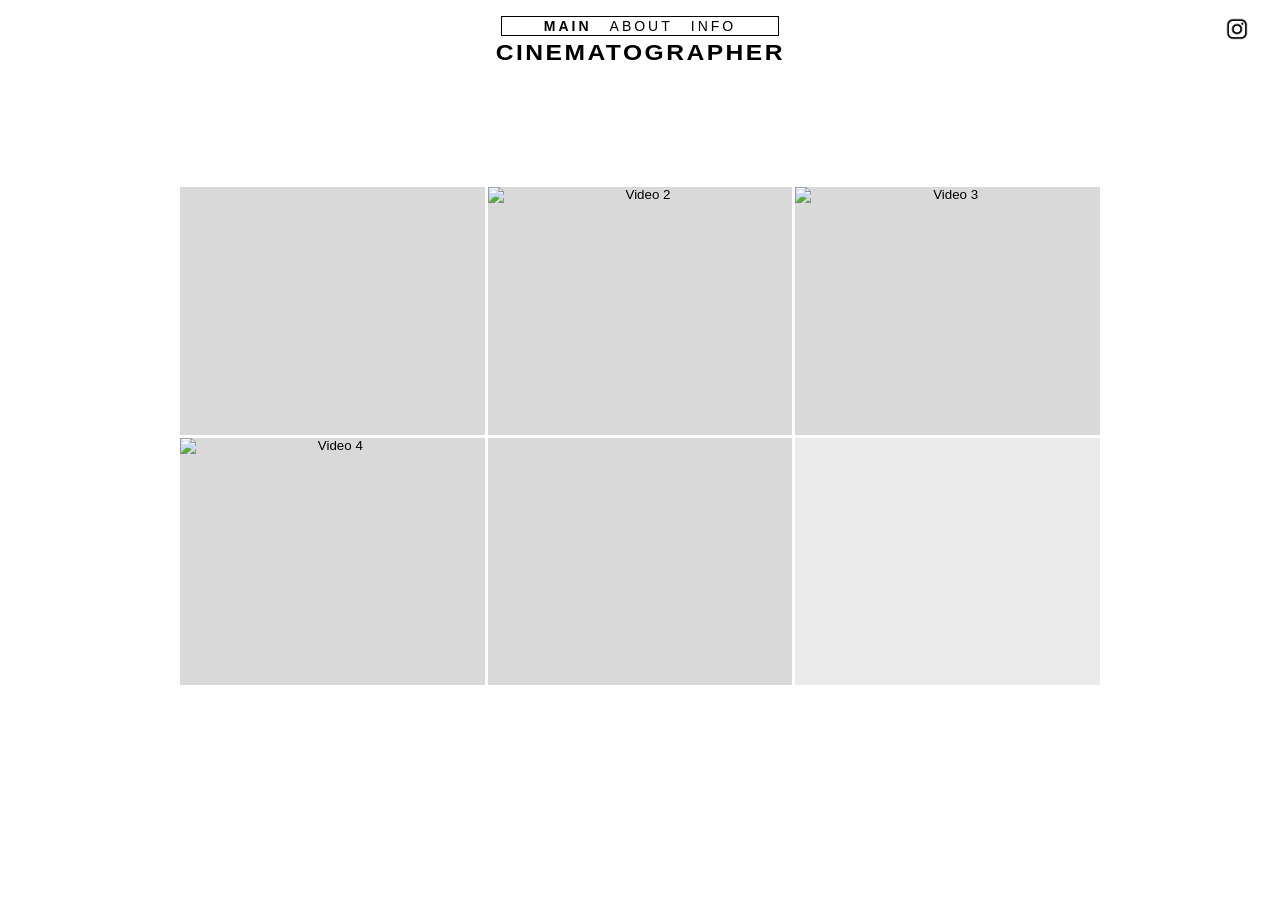
==== src/html/index.html @ 3583cb6d "Initial commit" ====
<!DOCTYPE html>
<html lang="en">
<head>
    <meta charset="UTF-8">
    <link rel="icon" href="../../utils/logo.png">
    <meta name="viewport" content="width=device-width, initial-scale=1.0">
    <link rel="stylesheet" href="../main.css">
    <title>CINEMATOGRAPHER</title>
</head>
<body>
<main>
    <nav class="header">
        <a href="https://www.instagram.com/byysimon/" target="_blank" class="instagram-link" aria-label="Instagram">
            <img src="../../utils/instagram.png" alt="Instagram" class="instagram-icon">
        </a>

        <div class="nav">
            <div class="menu">
                <button class="active" data-section="main">MAIN</button>
                <button data-section="about">ABOUT</button>
                <button data-section="info">INFO</button>
            </div>
        </div>

        <div class="logo-container">
            <a href="index.html" class="logo-2">CINEMATOGRAPHER</a>
        </div>
    </nav>

    <div class="container" id="gridView">

        <!-- First video now has letterbox-crop -->
        <button class="grid-item letterbox-crop" data-video-id="PZE_0YXiQcg">
            <img src="https://img.youtube.com/vi/PZE_0YXiQcg/maxresdefault.jpg" alt="Video 1">
            <div class="overlay">
                <h3></h3>
                <p></p>
            </div>
        </button>

        <button class="grid-item" data-video-id="xQXDG3bpUEU">
            <img src="https://img.youtube.com/vi/xQXDG3bpUEU/maxresdefault.jpg" alt="Video 2">
            <div class="overlay">
                <h3></h3>
                <p></p>
            </div>
        </button>

        <button class="grid-item" data-video-id="PeBxCmebIOk">
            <img src="https://img.youtube.com/vi/PeBxCmebIOk/maxresdefault.jpg" alt="Video 3">
            <div class="overlay">
                <h3></h3>
                <p></p>
            </div>
        </button>

        <button class="grid-item" data-video-id="foTU6Q5upps">
            <img src="https://img.youtube.com/vi/foTU6Q5upps/maxresdefault.jpg" alt="Video 4">
            <div class="overlay">
                <h3></h3>
                <p></p>
            </div>
        </button>

        <button class="grid-item letterbox-crop" data-video-id="1S3d-6mwUfM">
            <img src="https://img.youtube.com/vi/1S3d-6mwUfM/maxresdefault.jpg" alt="Video 5">
            <div class="overlay">
                <h3></h3>
                <p></p>
            </div>
        </button>

        <div class="grid-placeholder" aria-hidden="true"></div>

    </div>

    <div class="video-detail" id="videoDetail" style="display: none;">
        <button class="back-btn" id="backBtn">&#8592;</button>

        <div class="video-wrapper">
            <div class="video-container">
                <iframe id="videoPlayer" width="100%" frameborder="0"
                    allow="accelerometer; autoplay; clipboard-write; encrypted-media; gyroscope; picture-in-picture"
                    allowfullscreen>
                </iframe>
            </div>

            <div class="video-title-box">
                <h2 id="videoTitle"></h2>
                <p id="videoDesc"></p>
            </div>
        </div>
    </div>
</main>

<script src="../main.js"></script>
</body>
</html>
---- src/main.css ----
* {
    margin: 0;
    padding: 0;
    box-sizing: border-box;
}

body {
    font-family: 'Helvetica Neue', 'Helvetica', 'Arial', sans-serif;
    background-color: white;
    min-height: 100vh;
}

main {
    display: flex;
    flex-direction: column;
    min-height: 100vh;
}

/* ---- HEADER / NAV ---- */

.header {
    background-color: white;
    display: flex;
    flex-direction: column;
    align-items: center;
    padding: 16px 30px 0;
    gap: 0;
    position: relative;
}

.instagram-link {
    position: absolute;
    top: 16px;
    right: 30px;
    color: #000;
    text-decoration: none;
    transition: opacity 0.3s;
}

.instagram-link:hover {
    opacity: 0.5;
}

.instagram-icon {
    width: 26px;
    height: 26px;
    display: block;
}

.logo-container {
    width: 100%;
    display: flex;
    justify-content: center;
    margin-top: 6px;
    margin-bottom: 30px;
}

.logo-2 {
    font-family: 'Helvetica Neue', 'Helvetica', 'Arial', sans-serif;
    font-size: 28px;
    font-weight: 550;
    letter-spacing: 2.8px;
    line-height: 0.9;
    transform: scaleY(0.8) scaleX(0.88);
    transform-origin: top center;
    text-decoration: none;
    color: #000;
}

.nav {
    width: 100%;
    margin-top: 0;
    display: flex;
    justify-content: center;
}

.menu {
    display: flex;
    gap: 18px;
    border: 1px solid #000;
    padding: 1px 42px;
}

.menu button {
    background: none;
    border: none;
    cursor: pointer;
    padding: 0;
    font-family: 'Helvetica Neue', 'Helvetica', 'Arial', sans-serif;
    font-size: 14px;
    font-weight: 400;
    letter-spacing: 3px;
    color: #000;
}

.menu button.active {
    font-weight: 700;
}

/* ---- MAIN GRID ---- */

.container {
    padding: 90px 30px 20px;
    margin: 0 auto;
    max-width: 980px;
    width: 100%;
    display: grid;
    grid-template-columns: repeat(3, 1fr);
    gap: 3px;
}

.grid-item,
.grid-placeholder {
    aspect-ratio: 16 / 13;
    background-color: #d9d9d9;
    border: none;
    display: flex;
    align-items: center;
    justify-content: center;
    padding: 0;
    overflow: hidden;
    position: relative;
    width: 100%;
}

.grid-item {
    cursor: pointer;
    transition: opacity 0.3s;
}

.grid-placeholder {
    cursor: default;
    opacity: 0.55;
}

.grid-item img {
    width: 100%;
    height: 100%;
    object-fit: cover;
    transition: filter 0.4s ease;
}

.letterbox-crop img {
    transform: scale(1.35);
}

.grid-item:hover img {
    filter: brightness(0.4);
}

.overlay {
    position: absolute;
    top: 0;
    left: 0;
    right: 0;
    bottom: 0;
    display: flex;
    flex-direction: column;
    align-items: center;
    justify-content: center;
    padding: 20px;
    opacity: 0;
    transition: opacity 0.6s ease;
    pointer-events: none;
    text-align: center;
}

.grid-item:hover .overlay {
    opacity: 1;
}

.overlay h3 {
    color: white;
    font-size: 24px;
    margin-bottom: 10px;
    font-weight: 600;
}

.overlay p {
    color: white;
    font-size: 14px;
    line-height: 1.4;
}

/* ---- VIDEO DETAIL VIEW ---- */

.video-detail {
    position: static;
}

.back-btn {
    position: fixed;
    top: 20px;
    left: 30px;
    background: none;
    color: #000;
    border: none;
    padding: 0;
    font-size: 32px;
    cursor: pointer;
    transition: opacity 0.3s;
    font-weight: 300;
    line-height: 1;
    z-index: 100;
}

.back-btn:hover {
    opacity: 0.5;
}

.video-wrapper {
    max-width: 900px;
    margin: 10px auto 60px;
    padding: 0 30px;
}

.video-container {
    width: 100%;
    overflow: hidden;
}

.video-container iframe {
    display: block;
    width: 100%;
    aspect-ratio: 16 / 9;
}

.video-title-box {
    margin-top: 16px;
    padding: 20px 24px;
    border: 1px solid #000;
    min-height: 120px;
}

.video-title-box h2 {
    font-family: 'Helvetica Neue', 'Helvetica', 'Arial', sans-serif;
    font-size: 20px;
    font-weight: 700;
    letter-spacing: 4px;
    color: #000;
    text-align: left;
}

.video-title-box p {
    font-family: 'Helvetica Neue', 'Helvetica', 'Arial', sans-serif;
    font-size: 14px;
    font-weight: 400;
    letter-spacing: 1px;
    line-height: 1.6;
    color: #444;
    margin-top: 10px;
}

/* ---- CONTENT BOX ---- */

.content-box-wrapper {
    padding: 20px 30px;
    min-width: 820px;
    margin: 0 auto;
}

.content-box {
    background-color: #f0f0f0;
    border: 1px solid #000;
    padding: 60px 50px 40px 50px;
    text-align: center;
}

.content-text {
    font-family: 'Helvetica Neue', 'Helvetica', 'Arial', sans-serif;
    font-size: 15px;
    font-weight: 400;
    letter-spacing: 3px;
    line-height: 1.8;
    color: #000;
}

.content-text a {
    color: #000;
    text-decoration: none;
    letter-spacing: 3px;
}

.content-text a:hover {
    opacity: 0.5;
}

.content-subtext {
    margin-top: 30px;
}

/* ---- INFO PAGE ---- */

.info-wrapper {
    padding: 20px 30px;
    max-width: 820px;
    width: 100%;
    margin: 0 auto;
}

.info-box {
    background-color: #f0f0f0;
    border: 1px solid #000;
    padding: 17px 50px 50px;
    min-height: 160px;
}

.info-text {
    font-family: 'Helvetica Neue', 'Helvetica', 'Arial', sans-serif;
    font-size: 21px;
    font-weight: 310;
    letter-spacing: 4px;
    line-height: 1.8;
    color: #000;
    text-align: center;
    overflow-wrap: break-word;
    word-break: break-word;
}

.info-text a {
    color: #000;
    text-decoration: none;
    letter-spacing: 4px;
}

.info-text a:hover {
    opacity: 0.5;
}

/* ---- ABOUT FOOTER ---- */

.about-footer {
    margin-top: auto;
}

.about-footer-divider {
    width: 100%;
    height: 1px;
    background-color: #ddd;
}

.about-footer-video {
    width: 100%;
    overflow: hidden;
    height: 180px;
}

.about-footer-video iframe {
    display: block;
    width: 100%;
    height: 400px;
    margin-top: -110px;
}

/* ---- RESPONSIVE ---- */

@media (max-width: 768px) {
    .container {
        padding: 16px;
        gap: 16px;
        grid-template-columns: 1fr;
        max-width: 700px;
    }

    .grid-item,
    .grid-placeholder {
        aspect-ratio: 16 / 9;
    }

    .header {
        padding: 12px 16px 0;
    }

    .instagram-link {
        top: 12px;
        right: 16px;
    }

    .instagram-icon {
        max-height: 30px;
    }

    .menu {
        gap: 10px;
        padding: 1px 28px;
    }

    .menu button {
        font-size: 13px;
        letter-spacing: 2px;
    }

    .logo-2 {
        font-size: 18px;
    }

    .logo-container {
        margin-bottom: 20px;
    }

    .content-box-wrapper {
        min-width: 0;
        max-width: 100%;
        width: 100%;
    }

    .content-box {
        padding: 30px 24px;
    }

    .content-text {
        font-size: 13px;
        letter-spacing: 2px;
    }

    .info-text {
        font-size: 14px;
        letter-spacing: 2px;
    }

    .video-title-box {
        min-height: 90px;
    }

    .video-title-box h2 {
        font-size: 16px;
        letter-spacing: 2px;
    }

    .video-wrapper {
        padding: 0 16px;
    }

    .back-btn {
        left: 16px;
        top: 14px;
    }

    .about-footer-video {
        height: 140px;
    }

    .about-footer-video iframe {
        height: 300px;
        margin-top: -80px;
    }
}

@media (max-width: 480px) {
    .menu {
        gap: 8px;
        padding: 1px 20px;
    }

    .menu button {
        font-size: 12px;
        letter-spacing: 1.5px;
    }

    .logo-2 {
        font-size: 15px;
        letter-spacing: -2.5px;
    }

    .content-box {
        padding: 24px 16px;
    }

    .content-text {
        font-size: 12px;
        letter-spacing: 1.5px;
    }

    .info-text {
        font-size: 13px;
        letter-spacing: 1.5px;
    }

    .video-title-box {
        min-height: 80px;
    }

    .video-title-box h2 {
        font-size: 14px;
        letter-spacing: 1.5px;
    }
}
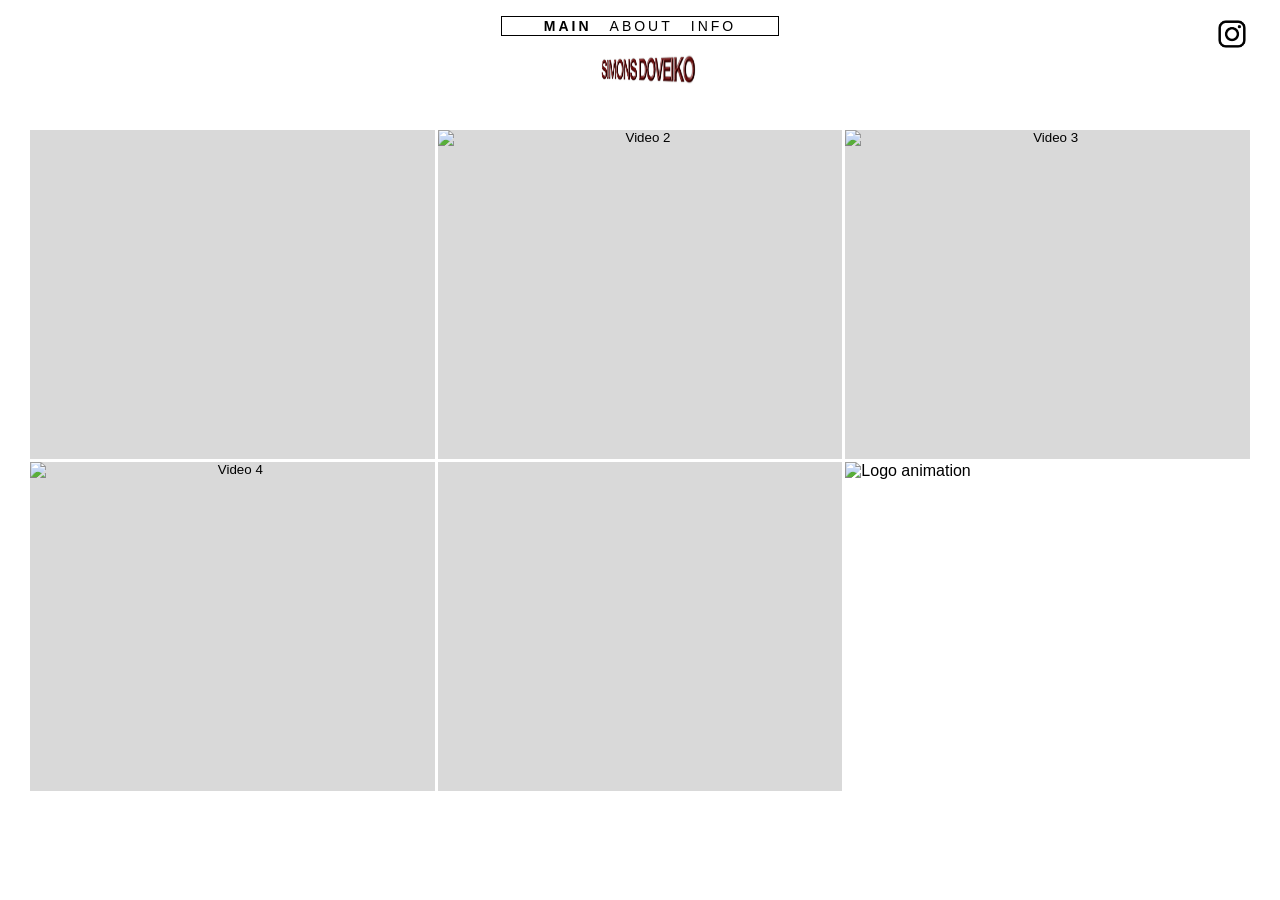
==== commit 592d2130: "2nd commit" ====
--- a/src/html/index.html
+++ b/src/html/index.html
@@ -5,7 +5,7 @@
     <link rel="icon" href="../../utils/logo.png">
     <meta name="viewport" content="width=device-width, initial-scale=1.0">
     <link rel="stylesheet" href="../main.css">
-    <title>CINEMATOGRAPHER</title>
+    <title>SIMONS DOVEIKO</title>
 </head>
 <body>
 <main>
@@ -23,55 +23,44 @@
         </div>
 
         <div class="logo-container">
-            <a href="index.html" class="logo-2">CINEMATOGRAPHER</a>
+            <a href="index.html" class="logo-2" aria-label="SIMONS DOVEIKO">
+                <img src="../../utils/simons-doveiko-logo.jpg" alt="SIMONS DOVEIKO" class="logo-img">
+            </a>
         </div>
     </nav>
 
     <div class="container" id="gridView">
-
-        <!-- First video now has letterbox-crop -->
         <button class="grid-item letterbox-crop" data-video-id="PZE_0YXiQcg">
             <img src="https://img.youtube.com/vi/PZE_0YXiQcg/maxresdefault.jpg" alt="Video 1">
-            <div class="overlay">
-                <h3></h3>
-                <p></p>
-            </div>
+            <div class="overlay"><h3></h3><p></p></div>
         </button>
 
         <button class="grid-item" data-video-id="xQXDG3bpUEU">
             <img src="https://img.youtube.com/vi/xQXDG3bpUEU/maxresdefault.jpg" alt="Video 2">
-            <div class="overlay">
-                <h3></h3>
-                <p></p>
-            </div>
+            <div class="overlay"><h3></h3><p></p></div>
         </button>
 
         <button class="grid-item" data-video-id="PeBxCmebIOk">
             <img src="https://img.youtube.com/vi/PeBxCmebIOk/maxresdefault.jpg" alt="Video 3">
-            <div class="overlay">
-                <h3></h3>
-                <p></p>
-            </div>
+            <div class="overlay"><h3></h3><p></p></div>
         </button>
 
         <button class="grid-item" data-video-id="foTU6Q5upps">
             <img src="https://img.youtube.com/vi/foTU6Q5upps/maxresdefault.jpg" alt="Video 4">
-            <div class="overlay">
-                <h3></h3>
-                <p></p>
-            </div>
+            <div class="overlay"><h3></h3><p></p></div>
         </button>
 
         <button class="grid-item letterbox-crop" data-video-id="1S3d-6mwUfM">
             <img src="https://img.youtube.com/vi/1S3d-6mwUfM/maxresdefault.jpg" alt="Video 5">
-            <div class="overlay">
-                <h3></h3>
-                <p></p>
-            </div>
+            <div class="overlay"><h3></h3><p></p></div>
         </button>
 
-        <div class="grid-placeholder" aria-hidden="true"></div>
-
+        <div class="grid-placeholder">
+            <img src="../../utils/comp3.gif" alt="Logo animation">
+            <div class="placeholder-overlay">
+                <span>More to come...</span>
+            </div>
+        </div>
     </div>
 
     <div class="video-detail" id="videoDetail" style="display: none;">
@@ -80,9 +69,8 @@
         <div class="video-wrapper">
             <div class="video-container">
                 <iframe id="videoPlayer" width="100%" frameborder="0"
-                    allow="accelerometer; autoplay; clipboard-write; encrypted-media; gyroscope; picture-in-picture"
-                    allowfullscreen>
-                </iframe>
+                        allow="accelerometer; autoplay; clipboard-write; encrypted-media; gyroscope; picture-in-picture"
+                        allowfullscreen></iframe>
             </div>
 
             <div class="video-title-box">
--- a/src/main.css
+++ b/src/main.css
@@ -16,8 +16,6 @@
     min-height: 100vh;
 }
 
-/* ---- HEADER / NAV ---- */
-
 .header {
     background-color: white;
     display: flex;
@@ -25,7 +23,9 @@
     align-items: center;
     padding: 16px 30px 0;
     gap: 0;
-    position: relative;
+    position: sticky;
+    top: 0;
+    z-index: 1000;
 }
 
 .instagram-link {
@@ -42,8 +42,8 @@
 }
 
 .instagram-icon {
-    width: 26px;
-    height: 26px;
+    width: 36px;
+    height: 36px;
     display: block;
 }
 
@@ -52,19 +52,25 @@
     display: flex;
     justify-content: center;
     margin-top: 6px;
-    margin-bottom: 30px;
+    margin-bottom: 14px;
+    perspective: 800px;
 }
 
 .logo-2 {
-    font-family: 'Helvetica Neue', 'Helvetica', 'Arial', sans-serif;
-    font-size: 28px;
-    font-weight: 550;
-    letter-spacing: 2.8px;
-    line-height: 0.9;
-    transform: scaleY(0.8) scaleX(0.88);
-    transform-origin: top center;
+    display: inline-block;
+    line-height: 0;
     text-decoration: none;
-    color: #000;
+    transform-style: preserve-3d;
+}
+
+.logo-img {
+    display: block;
+    width: 315px;
+    height: auto;
+    transform: scaleY(0.8) scaleX(0.88) rotateY(0deg);
+    transform-origin: center center;
+    transform-style: preserve-3d;
+    will-change: transform;
 }
 
 .nav {
@@ -97,16 +103,16 @@
     font-weight: 700;
 }
 
-/* ---- MAIN GRID ---- */
-
 .container {
-    padding: 90px 30px 20px;
+    --grid-gap: 3px;
+
+    padding: 20px 30px 20px;
     margin: 0 auto;
-    max-width: 980px;
+    max-width: 1350px;
     width: 100%;
     display: grid;
     grid-template-columns: repeat(3, 1fr);
-    gap: 3px;
+    gap: var(--grid-gap);
 }
 
 .grid-item,
@@ -125,12 +131,75 @@
 
 .grid-item {
     cursor: pointer;
-    transition: opacity 0.3s;
+    transition:
+        opacity 0.3s,
+        box-shadow 0.35s ease;
+}
+
+.grid-item:hover,
+.grid-item.is-touch-preview {
+    z-index: 10;
+    box-shadow:
+        0 0 0 var(--grid-gap) #751a1f,
+        0 0 16px rgba(117, 26, 31, 0.38);
 }
 
 .grid-placeholder {
     cursor: default;
+    opacity: 1;
+    background: transparent;
+}
+
+.grid-placeholder::before {
+    content: "";
+    position: absolute;
+    inset: 0;
+    background: black;
+    opacity: 0;
+    transition: opacity 1.6s ease;
+    pointer-events: none;
+    z-index: 1;
+}
+
+.grid-placeholder:hover::before {
     opacity: 0.55;
+}
+
+.grid-placeholder img {
+    width: 100%;
+    height: 100%;
+    object-fit: contain;
+    transform: none;
+    opacity: 1;
+    filter: none;
+}
+
+.placeholder-overlay {
+    position: absolute;
+    top: 0;
+    left: 0;
+    right: 0;
+    bottom: 0;
+    z-index: 2;
+    display: flex;
+    align-items: center;
+    justify-content: center;
+    padding: 20px;
+    opacity: 0;
+    transition: opacity 2.4s ease;
+    pointer-events: none;
+    text-align: center;
+}
+
+.grid-placeholder:hover .placeholder-overlay {
+    opacity: 1;
+}
+
+.placeholder-overlay span {
+    color: white;
+    font-size: 18px;
+    font-weight: 400;
+    letter-spacing: 2px;
 }
 
 .grid-item img {
@@ -144,7 +213,8 @@
     transform: scale(1.35);
 }
 
-.grid-item:hover img {
+.grid-item:hover img,
+.grid-item.is-touch-preview img {
     filter: brightness(0.4);
 }
 
@@ -165,7 +235,8 @@
     text-align: center;
 }
 
-.grid-item:hover .overlay {
+.grid-item:hover .overlay,
+.grid-item.is-touch-preview .overlay {
     opacity: 1;
 }
 
@@ -177,12 +248,8 @@
 }
 
 .overlay p {
-    color: white;
-    font-size: 14px;
-    line-height: 1.4;
-}
-
-/* ---- VIDEO DETAIL VIEW ---- */
+    display: none;
+}
 
 .video-detail {
     position: static;
@@ -201,11 +268,28 @@
     transition: opacity 0.3s;
     font-weight: 300;
     line-height: 1;
-    z-index: 100;
+    z-index: 1001;
 }
 
 .back-btn:hover {
     opacity: 0.5;
+}
+
+.about-corner-logo {
+    position: fixed;
+    top: 20px;
+    left: 30px;
+    width: 58px;
+    height: 58px;
+    z-index: 1001;
+    pointer-events: none;
+}
+
+.about-corner-logo img {
+    width: 100%;
+    height: 100%;
+    object-fit: contain;
+    display: block;
 }
 
 .video-wrapper {
@@ -227,9 +311,9 @@
 
 .video-title-box {
     margin-top: 16px;
-    padding: 20px 24px;
-    border: 1px solid #000;
-    min-height: 120px;
+    padding: 16px 24px;
+    border: 1px solid #d0d0d0;
+    min-height: 0;
 }
 
 .video-title-box h2 {
@@ -242,16 +326,8 @@
 }
 
 .video-title-box p {
-    font-family: 'Helvetica Neue', 'Helvetica', 'Arial', sans-serif;
-    font-size: 14px;
-    font-weight: 400;
-    letter-spacing: 1px;
-    line-height: 1.6;
-    color: #444;
-    margin-top: 10px;
-}
-
-/* ---- CONTENT BOX ---- */
+    display: none;
+}
 
 .content-box-wrapper {
     padding: 20px 30px;
@@ -261,7 +337,7 @@
 
 .content-box {
     background-color: #f0f0f0;
-    border: 1px solid #000;
+    border: 1px solid #d0d0d0;
     padding: 60px 50px 40px 50px;
     text-align: center;
 }
@@ -289,8 +365,6 @@
     margin-top: 30px;
 }
 
-/* ---- INFO PAGE ---- */
-
 .info-wrapper {
     padding: 20px 30px;
     max-width: 820px;
@@ -300,7 +374,7 @@
 
 .info-box {
     background-color: #f0f0f0;
-    border: 1px solid #000;
+    border: 1px solid #d0d0d0;
     padding: 17px 50px 50px;
     min-height: 160px;
 }
@@ -327,8 +401,6 @@
     opacity: 0.5;
 }
 
-/* ---- ABOUT FOOTER ---- */
-
 .about-footer {
     margin-top: auto;
 }
@@ -352,12 +424,12 @@
     margin-top: -110px;
 }
 
-/* ---- RESPONSIVE ---- */
-
 @media (max-width: 768px) {
     .container {
-        padding: 16px;
-        gap: 16px;
+        --grid-gap: 8px;
+
+        padding: 20px 30px 20px;
+        gap: var(--grid-gap);
         grid-template-columns: 1fr;
         max-width: 700px;
     }
@@ -368,34 +440,36 @@
     }
 
     .header {
-        padding: 12px 16px 0;
+        padding: 12px 14px 0;
     }
 
     .instagram-link {
-        top: 12px;
-        right: 16px;
+        top: 10px;
+        right: 12px;
     }
 
     .instagram-icon {
-        max-height: 30px;
+        width: 28px;
+        height: 28px;
+        max-height: none;
     }
 
     .menu {
-        gap: 10px;
+        gap: 14px;
         padding: 1px 28px;
     }
 
     .menu button {
         font-size: 13px;
-        letter-spacing: 2px;
-    }
-
-    .logo-2 {
-        font-size: 18px;
+        letter-spacing: 2.4px;
+    }
+
+    .logo-img {
+        width: 315px;
     }
 
     .logo-container {
-        margin-bottom: 20px;
+        margin-bottom: 14px;
     }
 
     .content-box-wrapper {
@@ -419,7 +493,7 @@
     }
 
     .video-title-box {
-        min-height: 90px;
+        min-height: 0;
     }
 
     .video-title-box h2 {
@@ -431,9 +505,22 @@
         padding: 0 16px;
     }
 
+    .video-detail {
+        padding-top: 18px;
+    }
+
     .back-btn {
+        position: absolute;
         left: 16px;
-        top: 14px;
+        top: 78px;
+        font-size: 30px;
+    }
+
+    .about-corner-logo {
+        top: 10px;
+        left: 12px;
+        width: 28px;
+        height: 28px;
     }
 
     .about-footer-video {
@@ -447,19 +534,37 @@
 }
 
 @media (max-width: 480px) {
+    .header {
+        padding: 10px 12px 0;
+    }
+
+    .instagram-link {
+        top: 8px;
+        right: 10px;
+    }
+
+    .instagram-icon {
+        width: 24px;
+        height: 24px;
+    }
+
     .menu {
-        gap: 8px;
+        gap: 11px;
         padding: 1px 20px;
     }
 
     .menu button {
         font-size: 12px;
-        letter-spacing: 1.5px;
-    }
-
-    .logo-2 {
-        font-size: 15px;
-        letter-spacing: -2.5px;
+        letter-spacing: 2px;
+    }
+
+    .logo-img {
+        width: 270px;
+    }
+
+    .logo-container {
+        margin-top: 4px;
+        margin-bottom: 12px;
     }
 
     .content-box {
@@ -477,11 +582,28 @@
     }
 
     .video-title-box {
-        min-height: 80px;
+        min-height: 0;
     }
 
     .video-title-box h2 {
         font-size: 14px;
         letter-spacing: 1.5px;
     }
+
+    .video-detail {
+        padding-top: 14px;
+    }
+
+    .back-btn {
+        top: 68px;
+        left: 16px;
+        font-size: 28px;
+    }
+
+    .about-corner-logo {
+        top: 8px;
+        left: 10px;
+        width: 24px;
+        height: 24px;
+    }
 }
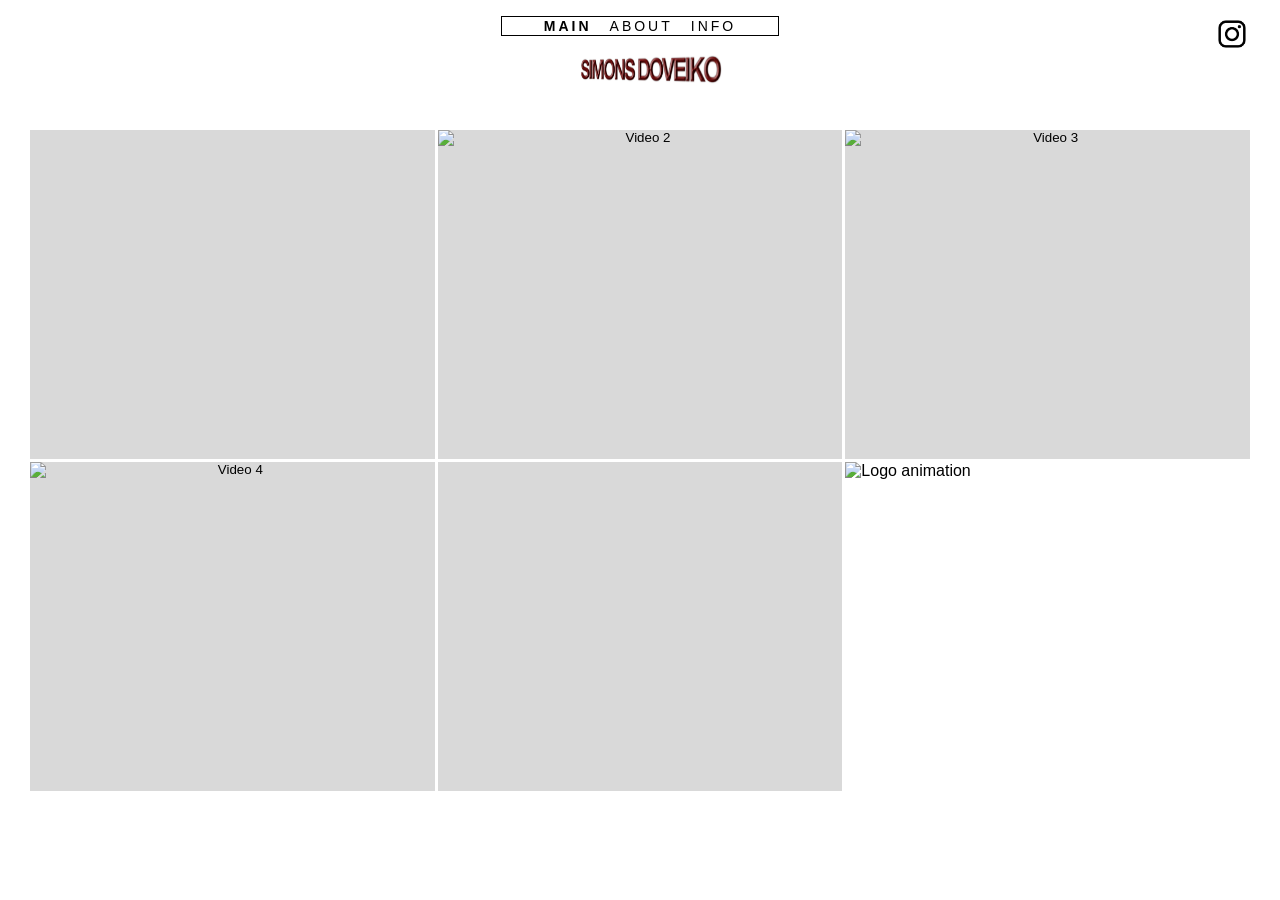
==== commit d6478a89: "3rd commit" ====
--- a/src/html/index.html
+++ b/src/html/index.html
@@ -2,7 +2,7 @@
 <html lang="en">
 <head>
     <meta charset="UTF-8">
-    <link rel="icon" href="../../utils/logo.png">
+    <link rel="icon" href="/utils/logo.png">
     <meta name="viewport" content="width=device-width, initial-scale=1.0">
     <link rel="stylesheet" href="../main.css">
     <title>SIMONS DOVEIKO</title>
@@ -11,7 +11,7 @@
 <main>
     <nav class="header">
         <a href="https://www.instagram.com/byysimon/" target="_blank" class="instagram-link" aria-label="Instagram">
-            <img src="../../utils/instagram.png" alt="Instagram" class="instagram-icon">
+            <img src="/utils/instagram.png" alt="Instagram" class="instagram-icon">
         </a>
 
         <div class="nav">
@@ -24,7 +24,7 @@
 
         <div class="logo-container">
             <a href="index.html" class="logo-2" aria-label="SIMONS DOVEIKO">
-                <img src="../../utils/simons-doveiko-logo.jpg" alt="SIMONS DOVEIKO" class="logo-img">
+                <img src="/utils/simons-doveiko-logo.jpg" alt="SIMONS DOVEIKO" class="logo-img">
             </a>
         </div>
     </nav>
@@ -56,7 +56,7 @@
         </button>
 
         <div class="grid-placeholder">
-            <img src="../../utils/comp3.gif" alt="Logo animation">
+            <img src="/utils/comp3.gif" alt="Logo animation">
             <div class="placeholder-overlay">
                 <span>More to come...</span>
             </div>
--- a/src/main.css
+++ b/src/main.css
@@ -412,16 +412,24 @@
 }
 
 .about-footer-video {
-    width: 100%;
+    position: relative;
+    width: 100%;
+    height: 180px;
     overflow: hidden;
-    height: 180px;
+    background: black;
+    pointer-events: none;
 }
 
 .about-footer-video iframe {
-    display: block;
-    width: 100%;
-    height: 400px;
-    margin-top: -110px;
+    position: absolute;
+    top: 50%;
+    left: 50%;
+    width: 100vw;
+    height: 56.25vw;
+    min-width: 100%;
+    min-height: 100%;
+    transform: translate(-50%, -50%) scale(1.25);
+    border: 0;
 }
 
 @media (max-width: 768px) {
@@ -528,8 +536,7 @@
     }
 
     .about-footer-video iframe {
-        height: 300px;
-        margin-top: -80px;
+        transform: translate(-50%, -50%) scale(1.35);
     }
 }
 
